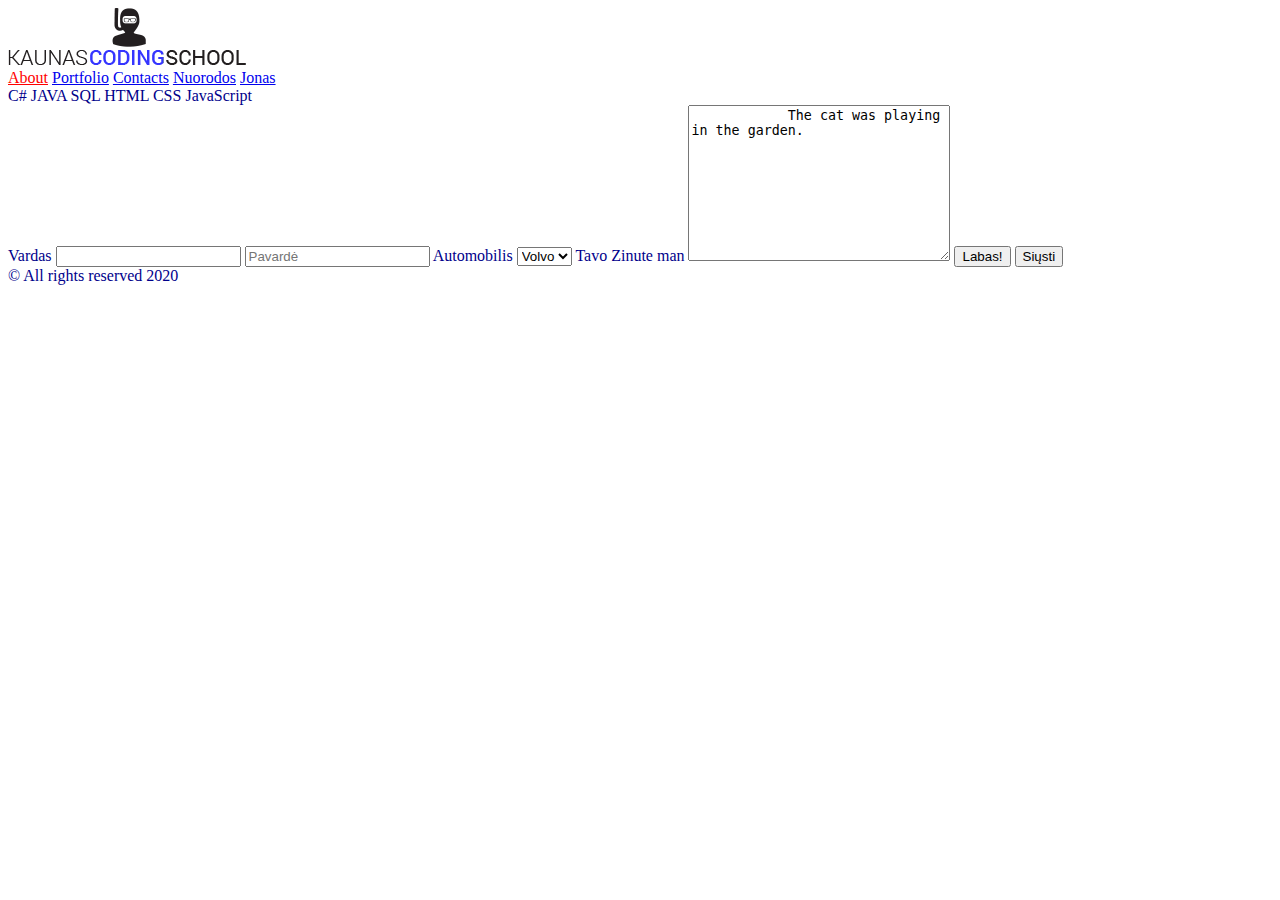
==== kontaktai.html @ 4a136d72 "fix" ====
<!DOCTYPE html>
<html lang="lt">
<head>
    <title>Kontaktai</title>
    <meta charset="UTF-8">
    <meta name="viewport" content="width=device-width, initial-scale=1.0">
    <style>
        body{
            color: darkblue;
        }
    </style>
    <link rel="stylesheet" type="text/css" href="css/stilius.css">
</head>
<body>
<header>
    <div class="logo">
        <img src="img/logo.png" alt="LOGO">
    </div>
    <div class="meniu">
        <a href="#" style="color: red">About</a>
        <a href="#">Portfolio</a>
        <a href="#">Contacts</a>
        <a href="nuorodos.html">Nuorodos</a>
        <a href="folderis/kitas.html">Jonas</a>
    </div>
</header>
<aside>
    <span>C#</span>
    <span>JAVA</span>
    <span>SQL</span>
    <span>HTML</span>
    <span>CSS</span>
    <span>JavaScript</span>
</aside>
<main>
    <form action="kursiustiduomenis.php" method="POST">
        <label for="fn">Vardas</label>
        <input name="firstname" type="text" id="fn" />

        <input name="lastname" type="text" placeholder="Pavardė" id="lastN"/>

        <label for="masina">Automobilis</label>
        <select name="cars" id="masina">
            <option value="auto1">Volvo</option>
            <option value="auto2">Saab</option>
            <option value="kitas3">Fiat</option>
            <option value="a4">Audi</option>
        </select>

        <label for="zinute">Tavo Zinute man</label>
        <textarea name="message" rows="10" cols="30" id="zinute">
            The cat was playing in the garden.
        </textarea>

        <button type="button" onclick="alert('Hello World!')">Labas!</button>
        <input value="Siųsti" type="submit" />
    </form>
</main>
<footer>
    <span>&copy; All rights reserved 2020</span>
</footer>
</body>
</html>
---- css/stilius.css ----
p {
    color: green;
}
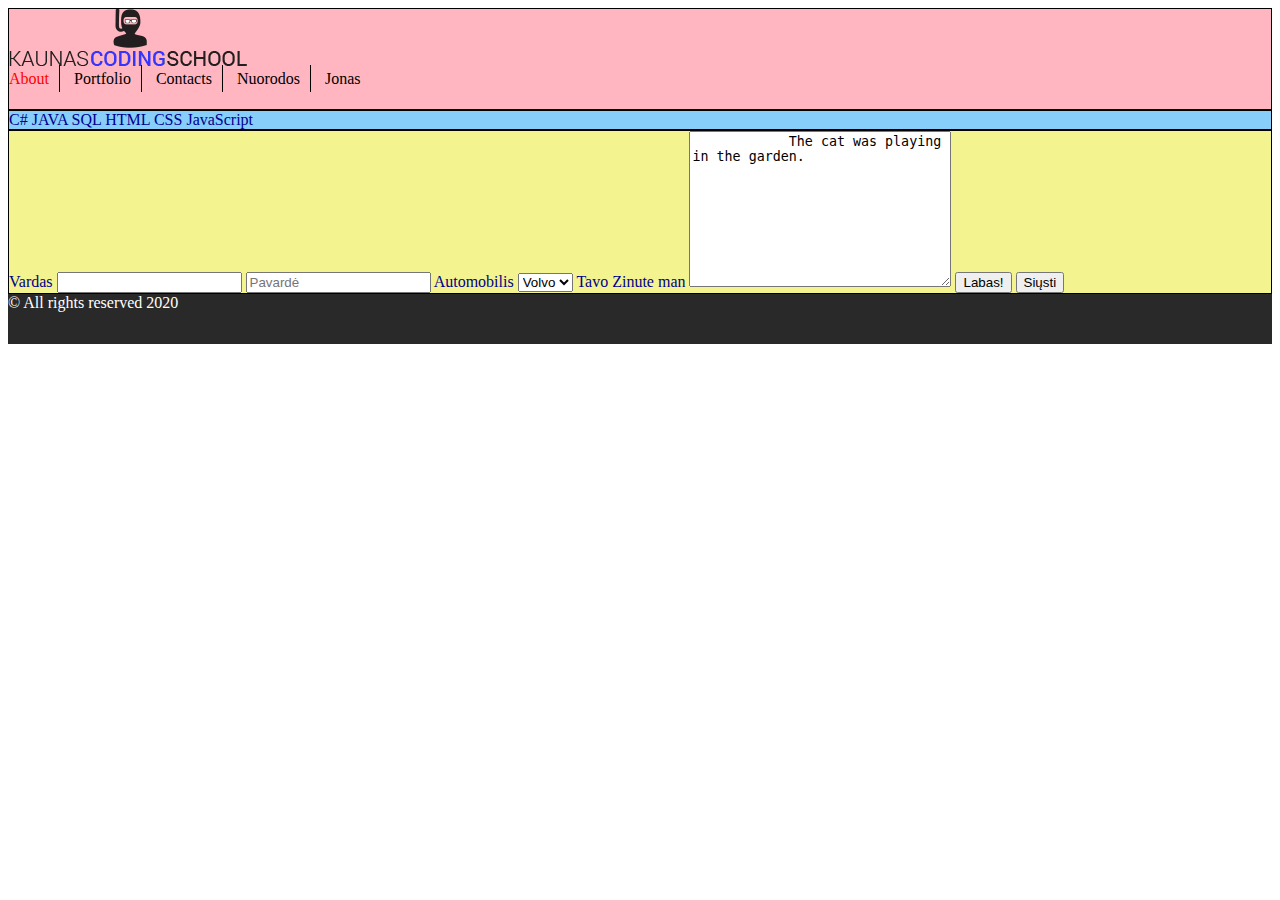
==== commit 674ab59e: "po 9 paskaitos AJAX" ====
--- a/kontaktai.html
+++ b/kontaktai.html
@@ -1,63 +1,68 @@
-<!DOCTYPE html>
-<html lang="lt">
-<head>
-    <title>Kontaktai</title>
-    <meta charset="UTF-8">
-    <meta name="viewport" content="width=device-width, initial-scale=1.0">
-    <style>
-        body{
-            color: darkblue;
-        }
-    </style>
-    <link rel="stylesheet" type="text/css" href="css/stilius.css">
-</head>
-<body>
-<header>
-    <div class="logo">
-        <img src="img/logo.png" alt="LOGO">
-    </div>
-    <div class="meniu">
-        <a href="#" style="color: red">About</a>
-        <a href="#">Portfolio</a>
-        <a href="#">Contacts</a>
-        <a href="nuorodos.html">Nuorodos</a>
-        <a href="folderis/kitas.html">Jonas</a>
-    </div>
-</header>
-<aside>
-    <span>C#</span>
-    <span>JAVA</span>
-    <span>SQL</span>
-    <span>HTML</span>
-    <span>CSS</span>
-    <span>JavaScript</span>
-</aside>
-<main>
-    <form action="kursiustiduomenis.php" method="POST">
-        <label for="fn">Vardas</label>
-        <input name="firstname" type="text" id="fn" />
-
-        <input name="lastname" type="text" placeholder="Pavardė" id="lastN"/>
-
-        <label for="masina">Automobilis</label>
-        <select name="cars" id="masina">
-            <option value="auto1">Volvo</option>
-            <option value="auto2">Saab</option>
-            <option value="kitas3">Fiat</option>
-            <option value="a4">Audi</option>
-        </select>
-
-        <label for="zinute">Tavo Zinute man</label>
-        <textarea name="message" rows="10" cols="30" id="zinute">
-            The cat was playing in the garden.
-        </textarea>
-
-        <button type="button" onclick="alert('Hello World!')">Labas!</button>
-        <input value="Siųsti" type="submit" />
-    </form>
-</main>
-<footer>
-    <span>&copy; All rights reserved 2020</span>
-</footer>
-</body>
+<!DOCTYPE html>
+<html lang="lt">
+<head>
+    <title>Kontaktai</title>
+    <meta charset="UTF-8">
+    <meta name="viewport" content="width=device-width, initial-scale=1.0">
+    <style>
+        body{
+            color: darkblue;
+        }
+    </style>
+    <link rel="stylesheet" type="text/css" href="css/stilius.css">
+</head>
+<body>
+<header>
+    <div class="logo">
+        <img src="img/logo.png" alt="LOGO">
+    </div>
+    <div class="meniu">
+        <a href="#" style="color: red">About</a>
+        <a href="#">Portfolio</a>
+        <a href="#">Contacts</a>
+        <a href="nuorodos.html">Nuorodos</a>
+        <a href="folderis/kitas.html">Jonas</a>
+    </div>
+</header>
+<aside>
+    <span>C#</span>
+    <span>JAVA</span>
+    <span>SQL</span>
+    <span>HTML</span>
+    <span>CSS</span>
+    <span>JavaScript</span>
+</aside>
+<main>
+    <form action="kursiustiduomenis.php" method="POST" id="fileUploadForm">
+        <label for="fn">Vardas</label>
+        <input name="firstname" type="text" id="fn" />
+
+        <input name="lastname" type="text" placeholder="Pavardė" id="lastN"/>
+
+        <label for="masina">Automobilis</label>
+        <select name="cars" id="masina">
+            <option value="auto1">Volvo</option>
+            <option value="auto2">Saab</option>
+            <option value="kitas3">Fiat</option>
+            <option value="a4">Audi</option>
+        </select>
+
+        <label for="zinute">Tavo Zinute man</label>
+        <textarea name="message" rows="10" cols="30" id="zinute">
+            The cat was playing in the garden.
+        </textarea>
+
+        <button type="button" onclick="alert('Hello World!')">Labas!</button>
+        <input value="Siųsti" type="submit" id="btnSubmit"/>
+    </form>
+    <div id="result"></div>
+</main>
+<footer>
+    <span>&copy; All rights reserved 2020</span>
+</footer>
+
+<script src="https://ajax.googleapis.com/ajax/libs/jquery/3.5.1/jquery.min.js"></script>
+<script src="../js/kontaktuForma.js"></script>
+
+</body>
 </html>--- a/css/stilius.css
+++ b/css/stilius.css
@@ -1,3 +1,49 @@
-p {
-    color: green;
+header {
+    background-color: lightpink;
+    border: 1px solid #000000;
+    height: 100px;
+}
+aside {
+    background: lightskyblue;
+    border: 1px solid #000000;
+}
+main {
+    background: #f3f38f;
+    border: 1px solid #000000;
+}
+footer {
+    background-color: #2a2929;
+    color: white;
+    height: 50px;
+}
+
+.norm{
+    background-color: red;
+    color: pink;
+    font-size: 2rem;
+    display: none;
+    top: 0;
+    text-align: center;
+    padding: 10px;
+    position: fixed;
+}
+
+/* Meniu Stilius */
+.meniu > a {
+    color: black;
+    text-decoration: none;
+    padding: 5px 10px 5px 0;
+    margin-right: 10px;
+    border-right: 1px solid black;
+    transition: all 1s ease-in-out;
+    width: 100px;
+}
+
+.meniu > a:last-child {
+    border-right: none;
+}
+
+.meniu > a:hover {
+    color: blue;
+    font-size: 1.5rem;
 }